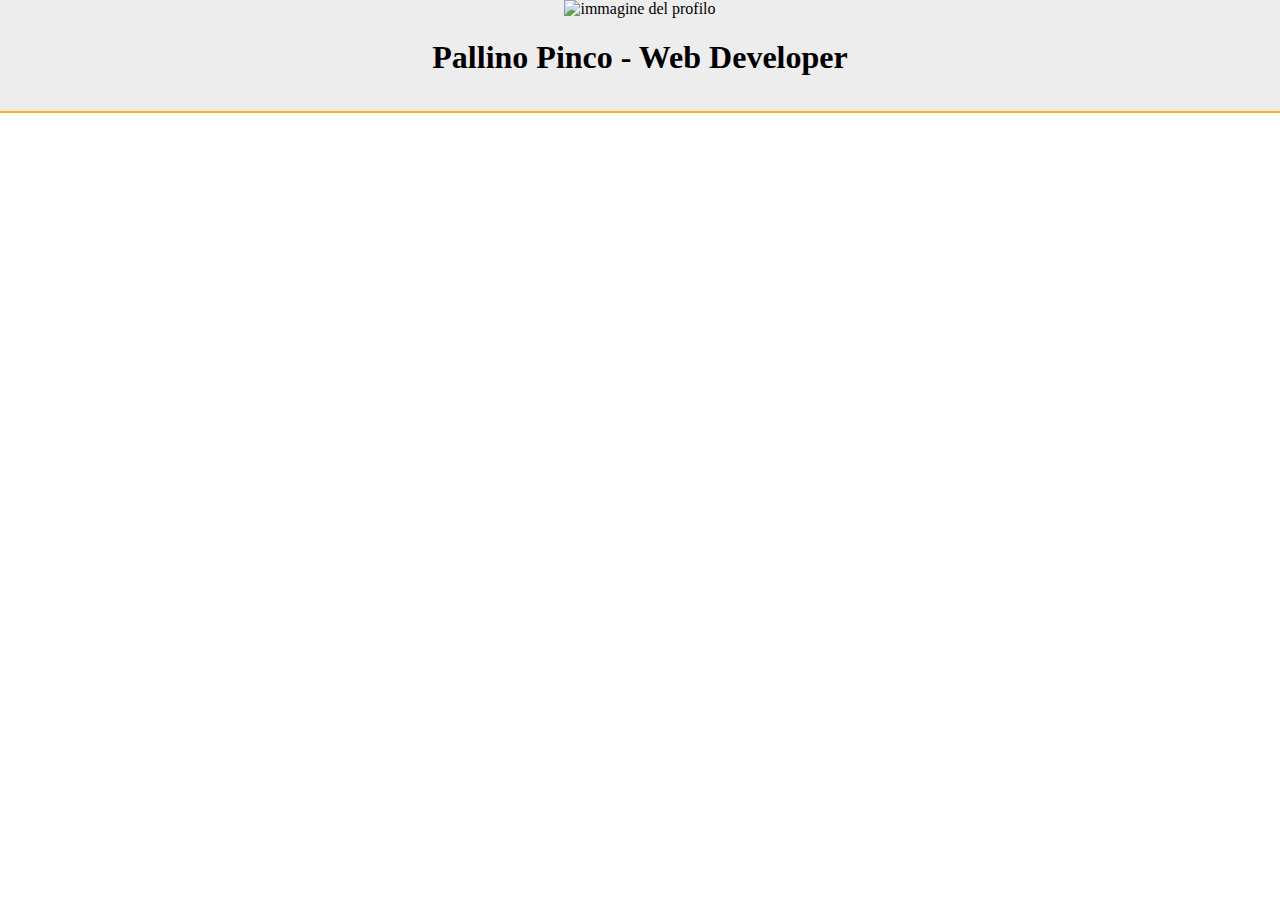
==== curriculum.html @ 43b6cd87 "header finished" ====
<!DOCTYPE html>
<html lang="itf">
<head>
  <meta charset="UTF-8">
  <meta http-equiv="X-UA-Compatible" content="IE=edge">
  <meta name="viewport" content="width=device-width, initial-scale=1.0">
  <title>Curriculum</title>

  <link rel="stylesheet" href="css/curriculum.css">
</head>
<body>

  <!-- header -->
  <header>
    <img src="http://tcg.cpa/tcg/wp-content/uploads/2013/03/unknown-man-150x150.jpg" alt="immagine del profilo">
    <h1>Pallino Pinco - Web Developer</h1>
  </header>
  <!-- /header -->
  
  <!-- main -->
  
  <!-- /main -->
</body>
</html>
---- css/curriculum.css ----
/* rimuoviamo il margine di default che ci dà il browser */
body {
  margin: 0;
}

h1 {
  margin-bottom: 0;
}

header {
  background-color: #ededed;

  padding-bottom: 35px;
  border-bottom: 2px solid #ffae21;

  text-align: center;
}
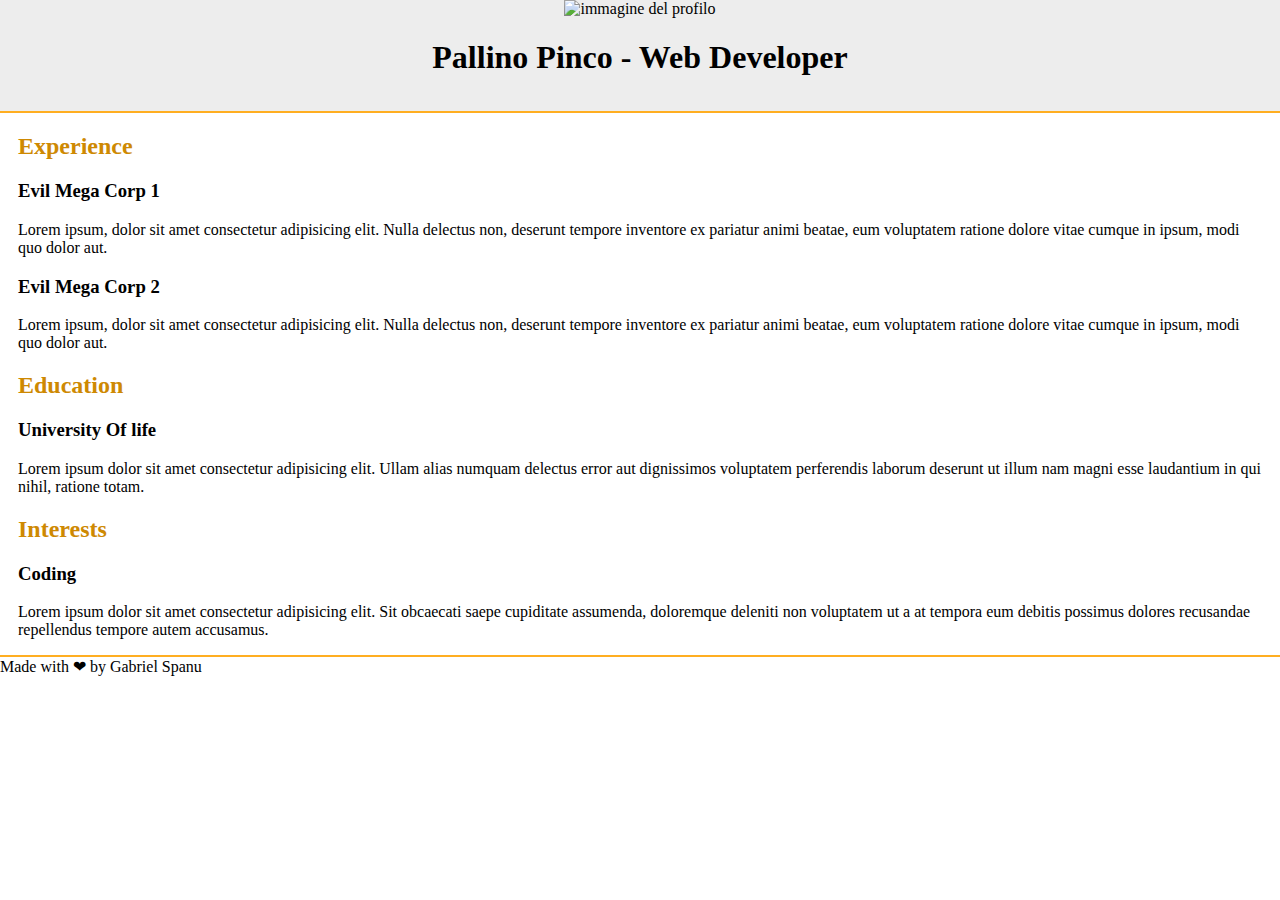
==== commit 31fc77bb: "finished exercise" ====
--- a/curriculum.html
+++ b/curriculum.html
@@ -18,7 +18,56 @@
   <!-- /header -->
   
   <!-- main -->
+  <main>
+    <section>
+      <h2>
+        Experience
+      </h2>
+      <div class="capitolo">
+        <h3>Evil Mega Corp 1</h3>
+        <p>
+          Lorem ipsum, dolor sit amet consectetur adipisicing elit. Nulla delectus non, deserunt tempore inventore ex pariatur animi beatae, eum voluptatem ratione dolore vitae cumque in ipsum, modi quo dolor aut.
+        </p>
+      </div>
+      <div class="capitolo">
+        <h3>Evil Mega Corp 2</h3>
+        <p>
+          Lorem ipsum, dolor sit amet consectetur adipisicing elit. Nulla delectus non, deserunt tempore inventore ex pariatur animi beatae, eum voluptatem ratione dolore vitae cumque in ipsum, modi quo dolor aut.
+        </p>
+      </div>
+
+    </section>
+
+    <section>
+      <h2>Education</h2>
+      <div class="capitolo">
+        <h3>University Of life</h3>
+        <p>
+          Lorem ipsum dolor sit amet consectetur adipisicing elit. Ullam alias numquam delectus error aut dignissimos voluptatem perferendis laborum deserunt ut illum nam magni esse laudantium in qui nihil, ratione totam.
+        </p>
+      </div>
+    </section>
+
+    <section>
+      <div>
+        <h2>Interests</h2>
+      </div>
+      <div class="capitolo">
+        <h3>Coding</h3>
+        <p>
+          Lorem ipsum dolor sit amet consectetur adipisicing elit. Sit obcaecati saepe cupiditate assumenda, doloremque deleniti non voluptatem ut a at tempora eum debitis possimus dolores recusandae repellendus tempore autem accusamus.
+        </p>
+      </div>
+    </section>
+  </main>
+
+
+  <!-- /main -->
   
-  <!-- /main -->
+  <!-- footer -->
+  <footer>
+    Made with &#10084; by Gabriel Spanu
+  </footer>
+  <!-- /footer -->
 </body>
 </html>--- a/css/curriculum.css
+++ b/css/curriculum.css
@@ -7,11 +7,32 @@
   margin-bottom: 0;
 }
 
+
 header {
-  background-color: #ededed;
 
   padding-bottom: 35px;
   border-bottom: 2px solid #ffae21;
+  
+  background-color: #ededed;
 
   text-align: center;
+}
+
+
+main {
+  padding-left: 18px;
+  padding-right: 18px;
+
+  border-bottom: 2px solid #ffae21;
+
+}
+
+h2 {
+  color: red;
+}
+
+
+/* tutti gli h2 dentro <section> */
+section h2 {
+  color: #ce8902;
 }